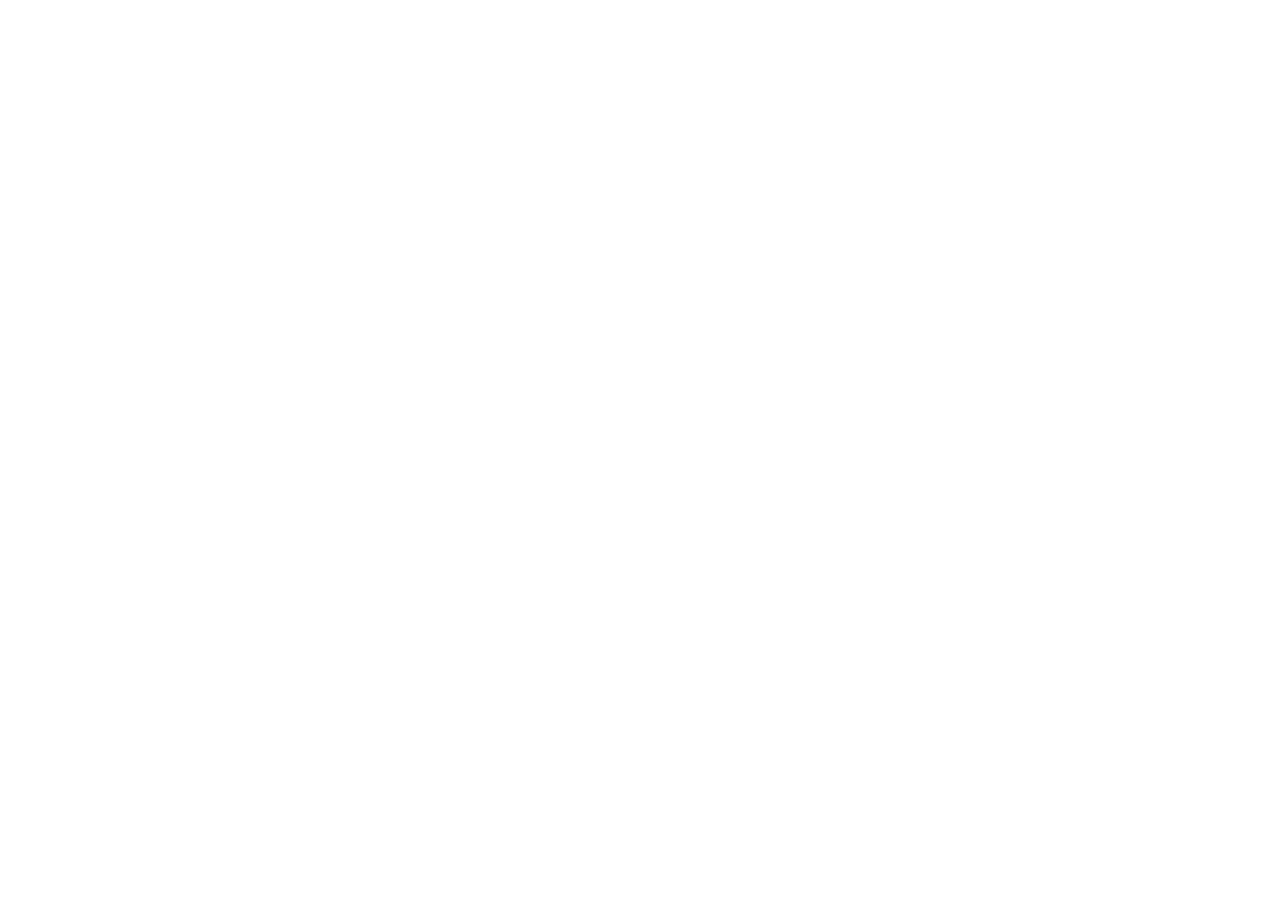
==== taipei-day-trip/static/index.html @ ce10fb92 "Initial commit" ====
<!DOCTYPE html>
<html lang="en">
<head>
  <meta charset="UTF-8">
  <meta name="viewport" content="width=device-width, initial-scale=1.0">
  <title>Index</title>
</head>
<body>
  
</body>
</html>
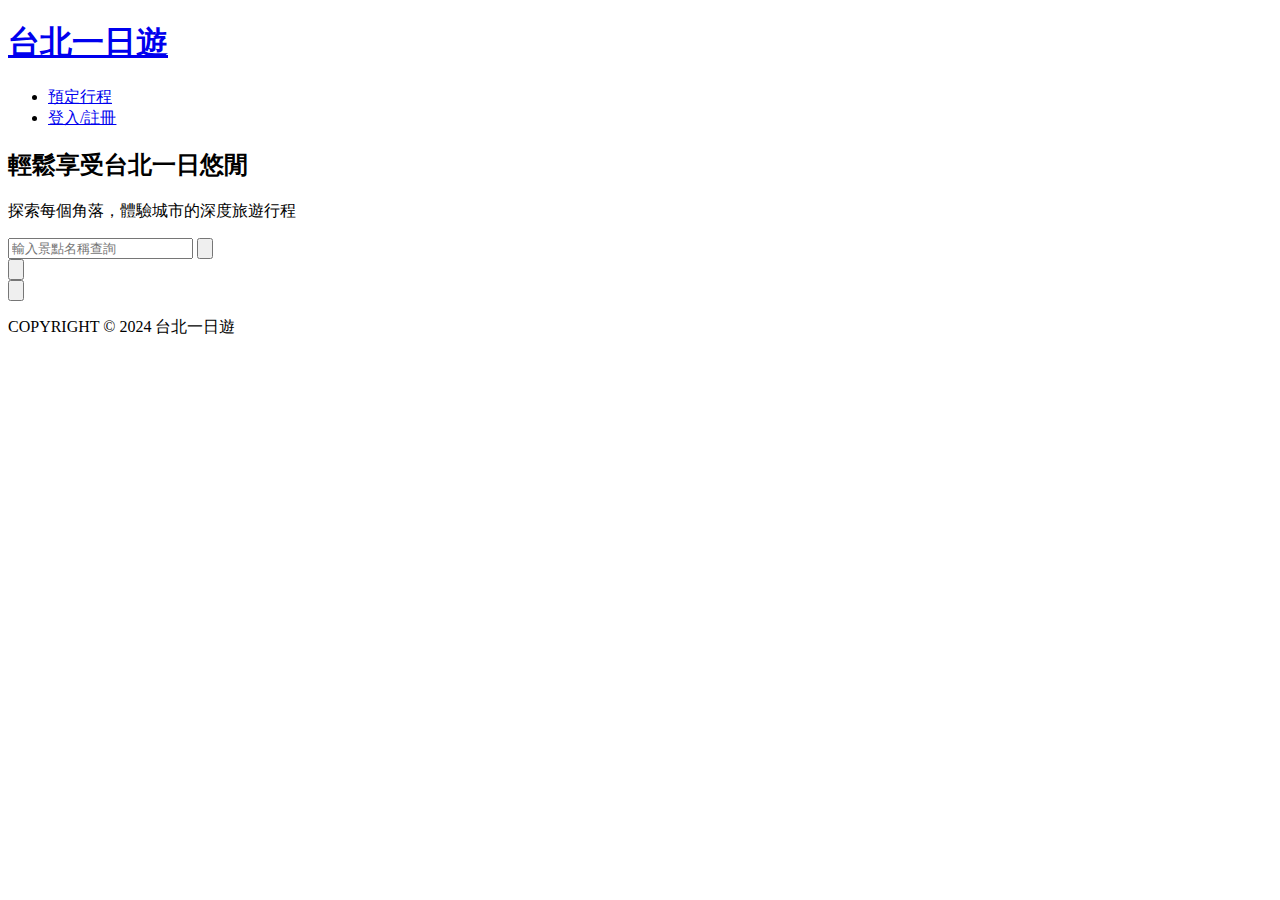
==== commit 42f10bcd: "Part2 任務更新" ====
--- a/taipei-day-trip/static/index.html
+++ b/taipei-day-trip/static/index.html
@@ -1,11 +1,59 @@
 <!DOCTYPE html>
 <html lang="en">
+
 <head>
   <meta charset="UTF-8">
   <meta name="viewport" content="width=device-width, initial-scale=1.0">
   <title>Index</title>
+  <link rel="stylesheet" href="/static/styles.css">
 </head>
+
 <body>
-  
+  <!-- 導覽列 -->
+  <nav class="nav">
+    <div class="nav__container">
+      <h1 class="nav__logo"><a href="/">台北一日遊</a></h1>
+      <ul class="nav__menu">
+        <li class="nav__item"><a href="#">預定行程</a></li>
+        <li class="nav__item"><a href="#">登入/註冊</a></li>
+      </ul>
+    </div>
+  </nav>
+
+  <!-- 主視覺區 -->
+  <header class="hero">
+    <div class="hero__container">
+      <h2 class="hero__title">輕鬆享受台北一日悠閒</h2>
+      <p class="hero__description">探索每個角落，體驗城市的深度旅遊行程</p>
+      <div class="search">
+        <input type="text" class="search__input" id="searchInput" placeholder="輸入景點名稱查詢">
+        <button class="search__button" id="searchBtn"><img
+            src="https://s3-alpha-sig.figma.com/img/2287/3bf8/d5750c31481dec07f7101a5fb69baa37?Expires=1743379200&Key-Pair-Id=APKAQ4GOSFWCW27IBOMQ&Signature=i7dS4ztAhzgIUxgTrhc2Qupg4~JpmWUHs9tT00QSV0W61klw8vLmRfVhB3Su3UYSh8xeBDteKSGEVdWqiBCs9Ogt~sG2qiJithMQfK0kHhfBOPXnisTgII~b197Jv8mj1IkTWPHvkj8CKOuaIrv~aabQd7hQRQENN73Qtr4OqOUH-ZVhLHrcceWSCt4W0J8nrwKcMSHqCxHtN1DxJOgYtsHeX-9kw57xBrlhTaTkMu6uKxECquXV48iVE7vuFEnXfzCsKZ7IZOEFit1TqnM2uFM1kI1GMjNIkphgwdP2d0ShglBIqCEPJuKi2bYwxp-o2T4vhf5CoTp7phbB0sWj4w__"
+            alt=""></button>
+      </div>
+    </div>
+  </header>
+
+  <!-- 捷運篩選 -->
+  <section class="mrt">
+    <button class="mrt__arrow mrt__arrow--left"><img
+        src="https://s3-alpha-sig.figma.com/img/830b/e0c0/64eb57a930e108c6e6cabaa1b88c6f5e?Expires=1743379200&Key-Pair-Id=APKAQ4GOSFWCW27IBOMQ&Signature=R~ljU5ZemWO5nqPT8FhdSWqqRl6uDDZ2cAcyBrlJgJHnT~-p0ED1LnqRkBCps3N6e8SUSjAmNWvqmtw4kgQXzB7mt554qF5g2piN4LNXX4XwbJKWM0WDlTdtokG2ZwBwNj07gf8v~[base64]~d0w__"
+        alt=""></button>
+    <div class="mrt__list" id="mrtList"></div>
+    <button class="mrt__arrow mrt__arrow--right"><img
+        src="https://s3-alpha-sig.figma.com/img/e4fa/ff31/7f6ee79177fc772f6e7b0937f97f574b?Expires=1743379200&Key-Pair-Id=APKAQ4GOSFWCW27IBOMQ&Signature=mKDzOmESNLVKmOyYsIDmAoG5AHmZY39rdYotDOgFe1sSGod3oqjE6lfqpO2KpIrMFFxOP0QXdBOtuey9kMtDE1ULUxejjd9fh304ZKPK9s4FgUJoW4e4yFKvUZUsG48k6soAfHzrCaIDbALPZACa8oxgWNmk~cUvlQGtfmy3sGDhB~t3Kew49eKgXd~1FcNsA7tCSUC7jtYZ0ohdA6hkxhN6vRKieED5bsHXbmZdQK3osTDGsQPVGinAaAmRxHcsSUQEyq9xoRrzdE1ITMOAOOg9s-UmuPSM3Ee3lnAuut7p8-F4HrGpxc6OVev6LoXMy~-c5yA11oUBYl1OhuzVFw__"
+        alt=""></button>
+  </section>
+
+  <!-- 景點列表 -->
+  <main class="attractions" id="attractions-container"></main>
+
+  <!-- 頁尾 -->
+  <footer class="footer">
+    <p class="footer__text">COPYRIGHT © 2024 台北一日遊</p>
+  </footer>
+  <script src="/static/script.js"></script>
+
 </body>
+
 </html>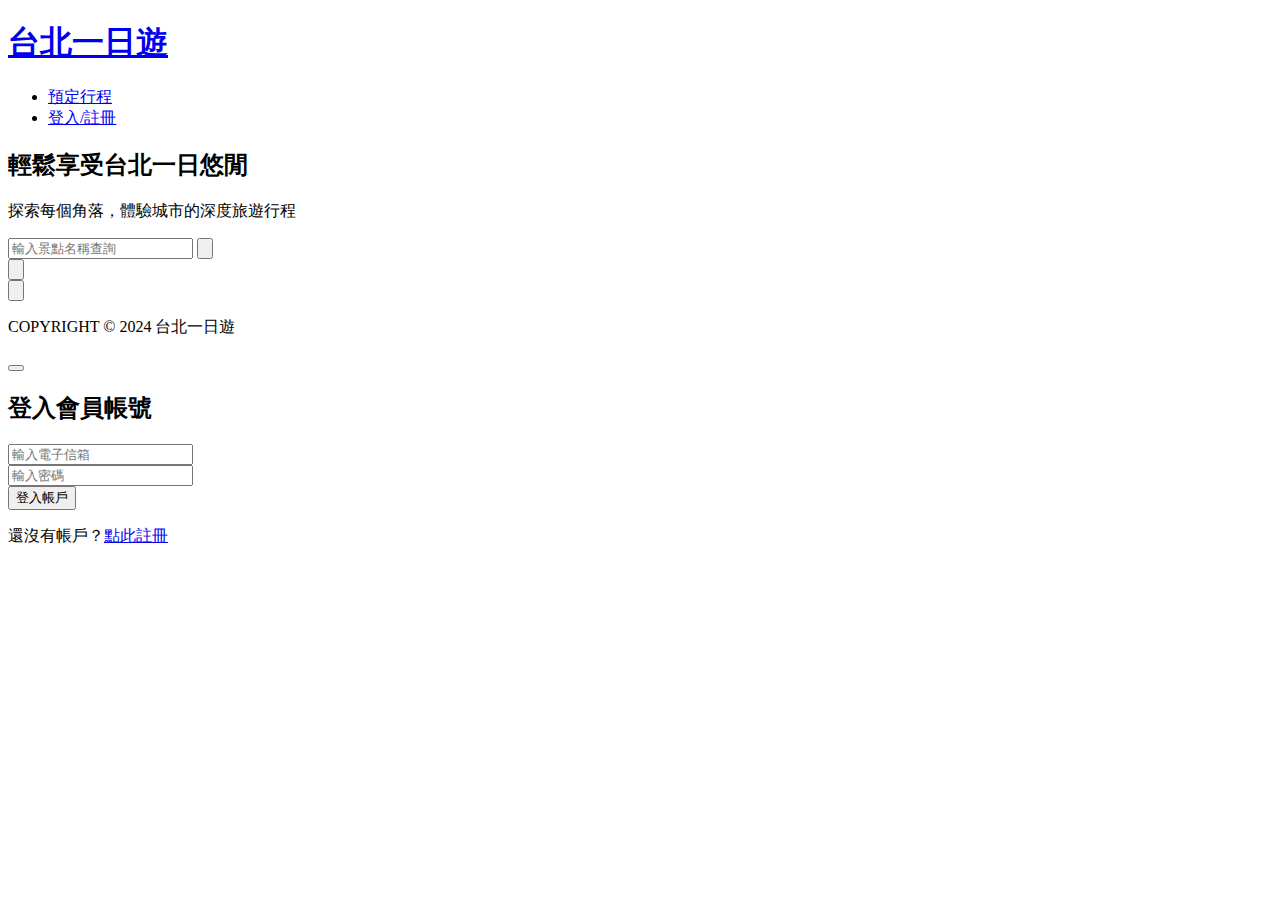
==== commit 7ef63a63: "Part4 任務更新" ====
--- a/taipei-day-trip/static/index.html
+++ b/taipei-day-trip/static/index.html
@@ -6,6 +6,7 @@
   <meta name="viewport" content="width=device-width, initial-scale=1.0">
   <title>Index</title>
   <link rel="stylesheet" href="/static/styles.css">
+  <link rel="stylesheet" href="/static/index.css">
 </head>
 
 <body>
@@ -27,8 +28,7 @@
       <p class="hero__description">探索每個角落，體驗城市的深度旅遊行程</p>
       <div class="search">
         <input type="text" class="search__input" id="searchInput" placeholder="輸入景點名稱查詢">
-        <button class="search__button" id="searchBtn"><img
-            src="https://s3-alpha-sig.figma.com/img/2287/3bf8/d5750c31481dec07f7101a5fb69baa37?Expires=1743379200&Key-Pair-Id=APKAQ4GOSFWCW27IBOMQ&Signature=i7dS4ztAhzgIUxgTrhc2Qupg4~JpmWUHs9tT00QSV0W61klw8vLmRfVhB3Su3UYSh8xeBDteKSGEVdWqiBCs9Ogt~sG2qiJithMQfK0kHhfBOPXnisTgII~b197Jv8mj1IkTWPHvkj8CKOuaIrv~aabQd7hQRQENN73Qtr4OqOUH-ZVhLHrcceWSCt4W0J8nrwKcMSHqCxHtN1DxJOgYtsHeX-9kw57xBrlhTaTkMu6uKxECquXV48iVE7vuFEnXfzCsKZ7IZOEFit1TqnM2uFM1kI1GMjNIkphgwdP2d0ShglBIqCEPJuKi2bYwxp-o2T4vhf5CoTp7phbB0sWj4w__"
+        <button class="search__button" id="searchBtn"><img src="/static/images/icon_search.png" class="icon__search"
             alt=""></button>
       </div>
     </div>
@@ -36,13 +36,9 @@
 
   <!-- 捷運篩選 -->
   <section class="mrt">
-    <button class="mrt__arrow mrt__arrow--left"><img
-        src="https://s3-alpha-sig.figma.com/img/830b/e0c0/64eb57a930e108c6e6cabaa1b88c6f5e?Expires=1743379200&Key-Pair-Id=APKAQ4GOSFWCW27IBOMQ&Signature=R~ljU5ZemWO5nqPT8FhdSWqqRl6uDDZ2cAcyBrlJgJHnT~-p0ED1LnqRkBCps3N6e8SUSjAmNWvqmtw4kgQXzB7mt554qF5g2piN4LNXX4XwbJKWM0WDlTdtokG2ZwBwNj07gf8v~[base64]~d0w__"
-        alt=""></button>
+    <button class="mrt__arrow mrt__arrow--left"><img src="/static/images/Default_left.png" alt=""></button>
     <div class="mrt__list" id="mrtList"></div>
-    <button class="mrt__arrow mrt__arrow--right"><img
-        src="https://s3-alpha-sig.figma.com/img/e4fa/ff31/7f6ee79177fc772f6e7b0937f97f574b?Expires=1743379200&Key-Pair-Id=APKAQ4GOSFWCW27IBOMQ&Signature=mKDzOmESNLVKmOyYsIDmAoG5AHmZY39rdYotDOgFe1sSGod3oqjE6lfqpO2KpIrMFFxOP0QXdBOtuey9kMtDE1ULUxejjd9fh304ZKPK9s4FgUJoW4e4yFKvUZUsG48k6soAfHzrCaIDbALPZACa8oxgWNmk~cUvlQGtfmy3sGDhB~t3Kew49eKgXd~1FcNsA7tCSUC7jtYZ0ohdA6hkxhN6vRKieED5bsHXbmZdQK3osTDGsQPVGinAaAmRxHcsSUQEyq9xoRrzdE1ITMOAOOg9s-UmuPSM3Ee3lnAuut7p8-F4HrGpxc6OVev6LoXMy~-c5yA11oUBYl1OhuzVFw__"
-        alt=""></button>
+    <button class="mrt__arrow mrt__arrow--right"><img src="/static/images/Default_right.png" alt=""></button>
   </section>
 
   <!-- 景點列表 -->
@@ -52,7 +48,44 @@
   <footer class="footer">
     <p class="footer__text">COPYRIGHT © 2024 台北一日遊</p>
   </footer>
+  <div class="modal" id="authModal">
+    <div class="modal__content">
+      <button class="modal__close" id="closeModal"></button>
+
+      <!-- 登入表單 -->
+      <form class="auth-form" id="loginForm">
+        <h2 class="auth-form__title">登入會員帳號</h2>
+        <div class="auth-form__group">
+          <input type="email" id="loginEmail" required placeholder="輸入電子信箱">
+        </div>
+        <div class="auth-form__group">
+          <input type="password" id="loginPassword" required placeholder="輸入密碼">
+        </div>
+        <button type="submit" class="auth-form__submit">登入帳戶</button>
+        <div class="auth-form__error" id="loginError"></div>
+        <p class="auth-form__switch">還沒有帳戶？<a href="#" id="showRegister">點此註冊</a></p>
+      </form>
+
+      <!-- 註冊表單 -->
+      <form class="auth-form" id="registerForm" style="display: none;">
+        <h2 class="auth-form__title">註冊會員帳號</h2>
+        <div class="auth-form__group">
+          <input type="text" id="registerName" required placeholder="輸入姓名">
+        </div>
+        <div class="auth-form__group">
+          <input type="email" id="registerEmail" required placeholder="輸入電子郵件">
+        </div>
+        <div class="auth-form__group">
+          <input type="password" id="registerPassword" required placeholder="輸入密碼">
+        </div>
+        <button type="submit" class="auth-form__submit">註冊新帳戶</button>
+        <div class="auth-form__error" id="registerError"></div>
+        <p class="auth-form__switch">已經有帳戶了？<a href="#" id="showLogin">點此登入</a></p>
+      </form>
+    </div>
+  </div>
   <script src="/static/script.js"></script>
+  <script src="/static/auth.js"></script>
 
 </body>
 
